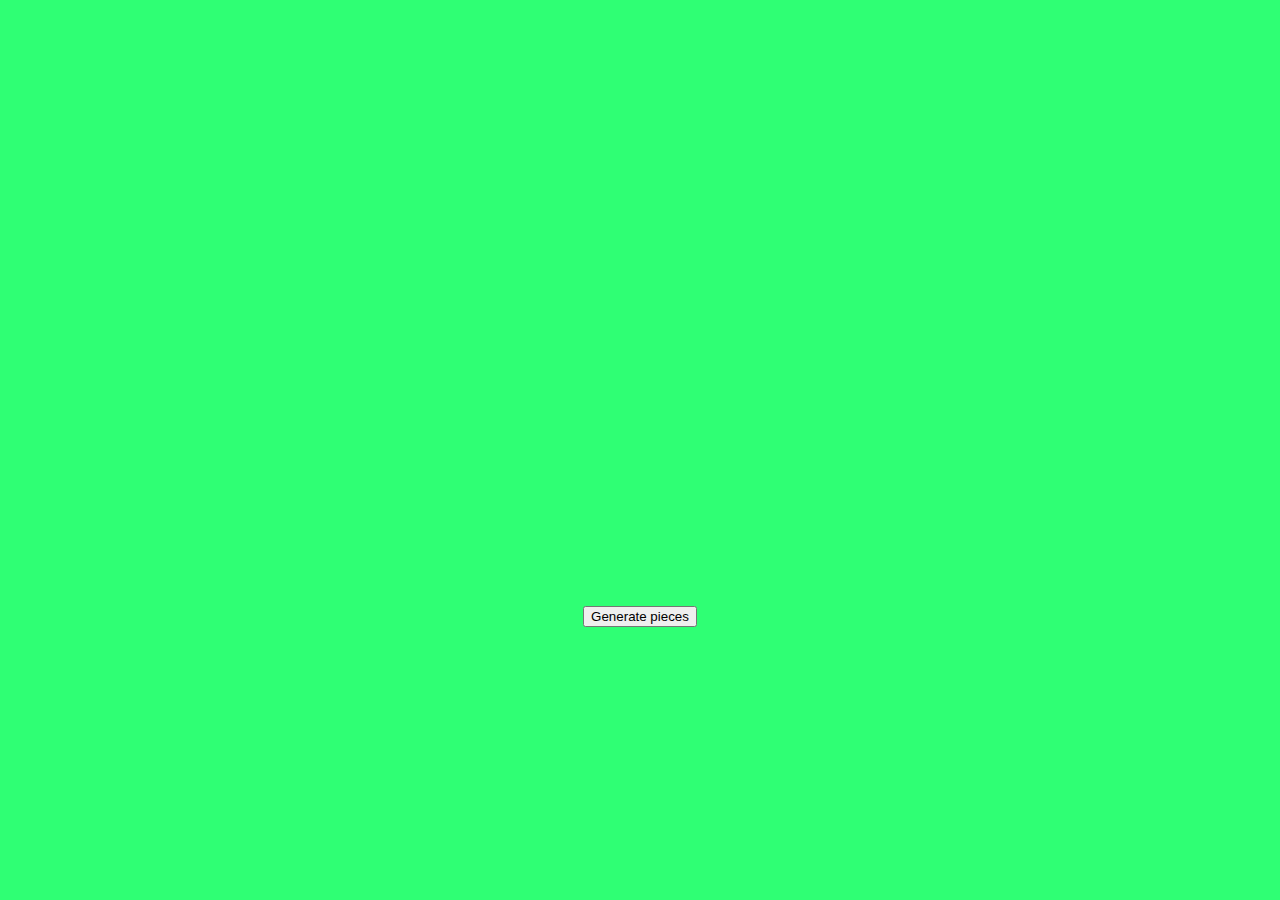
==== index.html @ bb1941b1 "version7" ====
<!DOCTYPE html>
<html lang="en">
<head>
  <meta charset="UTF-8">
  <meta name="viewport" content="width=device-width, initial-scale=1.0">
  <meta http-equiv="X-UA-Compatible" content="ie=edge">
  
  <script type="text/javascript" src="./starter_code/tangram.js"></script>
  <script type="text/javascript" src="game.js"></script>
  <script type="text/javascript" src="./starter_code/creator.js"></script>
  <script type="text/javascript" src="startgame.js"></script>
  
  <title>Tangram</title>
  <link rel="stylesheet" href="./starter_code/stylesheets/reset.css">
  <link rel="stylesheet" href="./starter_code/stylesheets/style.css">
</head>
<body >
    <div class="image">
        <svg version="1.1" xmlns="http://www.w3.org/2000/svg"
        xmlns:xlink="http://www.w3.org/1999/xlink" width="1198" height="600" onclick="game.drag(event)" id="lienzo" >
        
            <g>
            </g>

        </svg>
    <div class="level1" width="100px" height="100px"></div>
    </div>
<button id="generate">Generate pieces</button>

</body>
</html>
---- starter_code/stylesheets/style.css ----
body {
  background-color:rgb(47, 255, 116);
  color: #d9d9d9;
  font-family: Arial, sans-serif;
  text-align: center;
  /* -webkit-font-smoothing: antialiased;
  -moz-osx-font-smoothing: grayscale; */
  line-height: 200%;
  
}

svg{
  width: 100%;
  
}
.image{
  display:flex;
  justify-content: flex-start;
}
.level1{
  
  background-image: url("/home/usuario/projects/Tangram-game/images/duck.xcf");
  
}
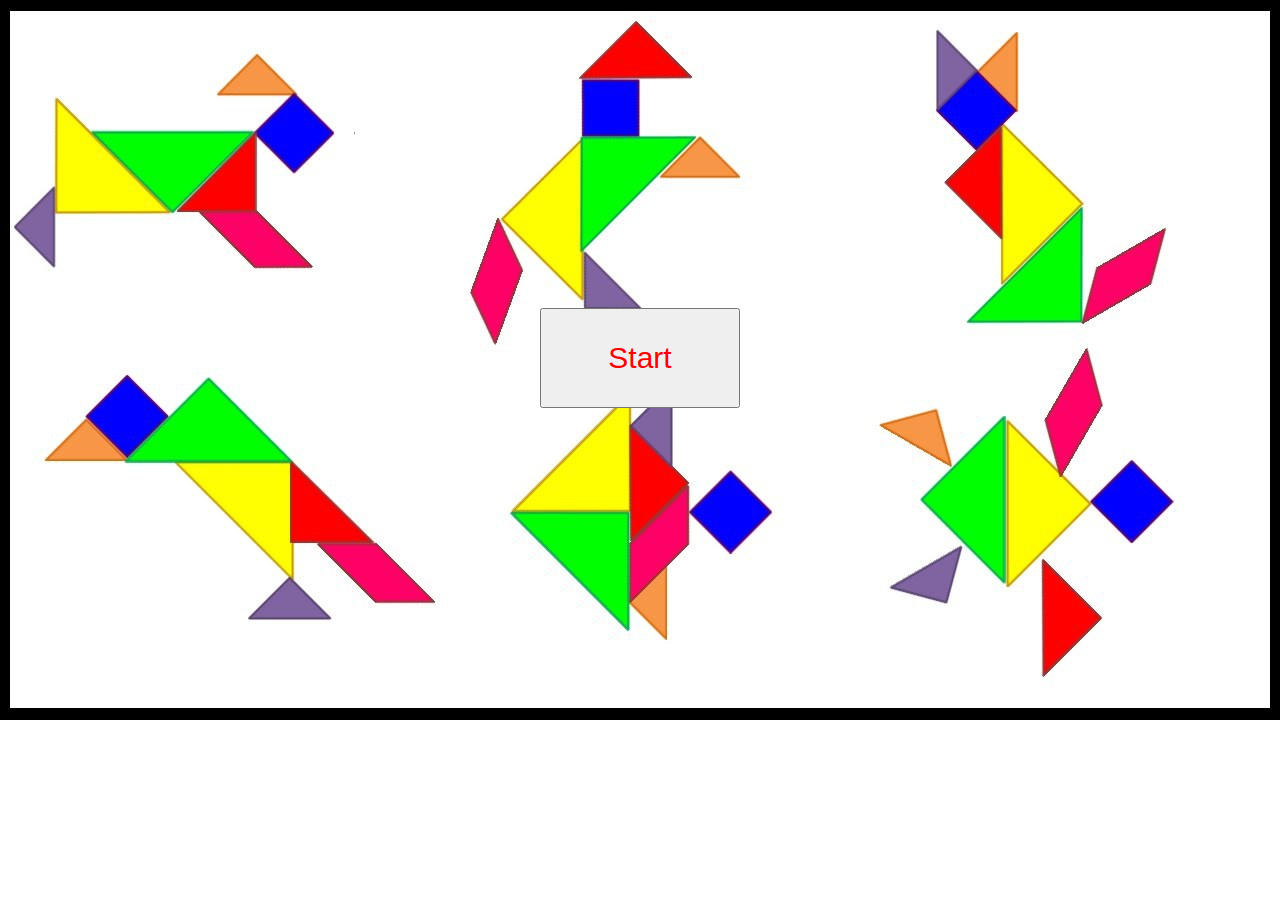
==== commit 283cd485: "version9" ====
--- a/index.html
+++ b/index.html
@@ -1,31 +1,15 @@
 <!DOCTYPE html>
 <html lang="en">
 <head>
-  <meta charset="UTF-8">
-  <meta name="viewport" content="width=device-width, initial-scale=1.0">
-  <meta http-equiv="X-UA-Compatible" content="ie=edge">
-  
-  <script type="text/javascript" src="./starter_code/tangram.js"></script>
-  <script type="text/javascript" src="game.js"></script>
-  <script type="text/javascript" src="./starter_code/creator.js"></script>
-  <script type="text/javascript" src="startgame.js"></script>
-  
-  <title>Tangram</title>
-  <link rel="stylesheet" href="./starter_code/stylesheets/reset.css">
-  <link rel="stylesheet" href="./starter_code/stylesheets/style.css">
+    <meta charset="UTF-8">
+    <meta name="viewport" content="width=device-width, initial-scale=1.0">
+    <meta http-equiv="X-UA-Compatible" content="ie=edge">
+    <title>Tangram</title>
+    <link rel="stylesheet" href="./starter_code/stylesheets/main.css">
 </head>
-<body >
-    <div class="image">
-        <svg version="1.1" xmlns="http://www.w3.org/2000/svg"
-        xmlns:xlink="http://www.w3.org/1999/xlink" width="1198" height="600" onclick="game.drag(event)" id="lienzo" >
-        
-            <g>
-            </g>
-
-        </svg>
-    <div class="level1" width="100px" height="100px"></div>
+<body>
+    <div>
+        <a href="game.html"><button>Start</button></a>
     </div>
-<button id="generate">Generate pieces</button>
-
 </body>
 </html>--- a/starter_code/stylesheets/main.css
+++ b/starter_code/stylesheets/main.css
@@ -0,0 +1,13 @@
+body {
+    background-image: url("../../images/background.jpg");
+    background-repeat:no-repeat;
+    display: flex;
+    justify-content: center
+  }
+button{
+   height:100px;
+   width: 200px;
+   color:red;
+   font-size: 30px;
+   margin-top: 300px;
+}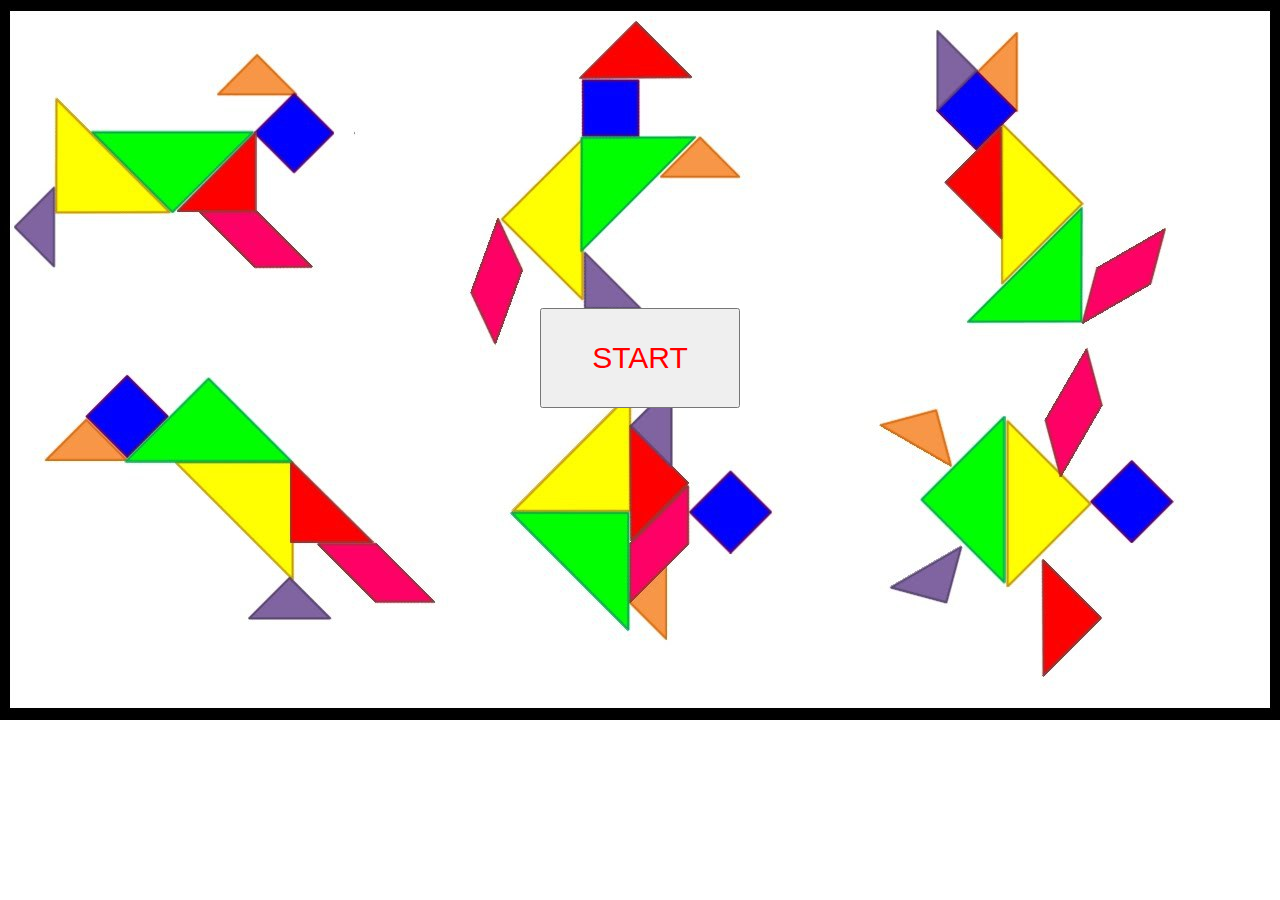
==== commit 8055d016: "version10" ====
--- a/index.html
+++ b/index.html
@@ -9,7 +9,7 @@
 </head>
 <body>
     <div>
-        <a href="game.html"><button>Start</button></a>
+        <a href="game.html"><button>START</button></a>
     </div>
 </body>
 </html>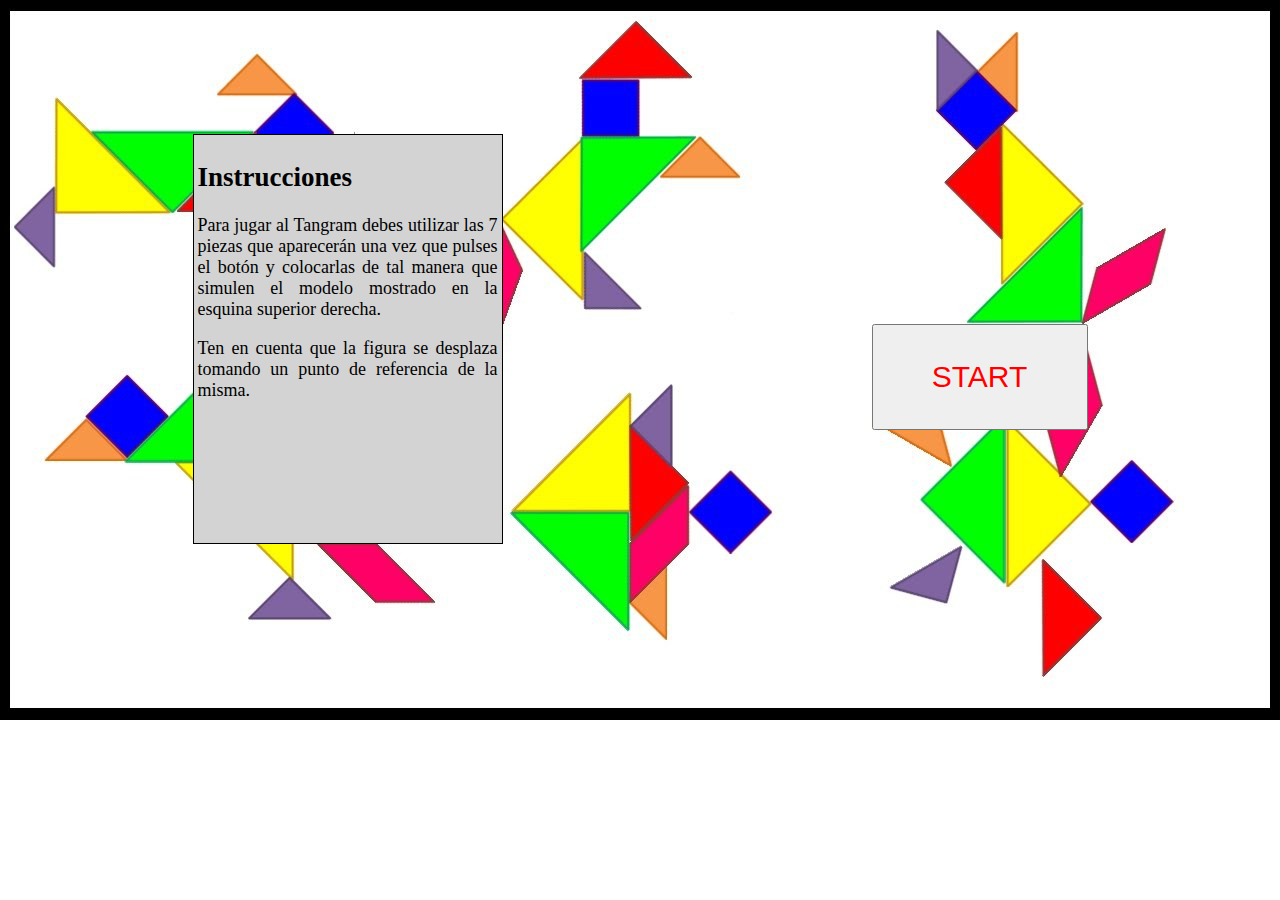
==== commit d87501c5: "version11" ====
--- a/index.html
+++ b/index.html
@@ -8,8 +8,17 @@
     <link rel="stylesheet" href="./starter_code/stylesheets/main.css">
 </head>
 <body>
-    <div>
-        <a href="game.html"><button>START</button></a>
+    <div class="back">
+        <div class="instructions">
+           <h2><b>Instrucciones</b></h2>
+            <p>
+            Para jugar al Tangram debes utilizar las 7 piezas que aparecerán
+            una vez que pulses el botón y colocarlas de tal manera que simulen
+            el modelo mostrado en la esquina superior derecha.</p>
+            <p>Ten en cuenta que la figura se desplaza tomando un punto de referencia de la misma. 
+           </p> 
+        </div>
+        <button ><a href="game.html">START</a></button>
     </div>
 </body>
 </html>--- a/starter_code/stylesheets/main.css
+++ b/starter_code/stylesheets/main.css
@@ -1,13 +1,36 @@
+*{
+    box-sizing: content-box;
+}
+
 body {
     background-image: url("../../images/background.jpg");
     background-repeat:no-repeat;
-    display: flex;
-    justify-content: center
+    /* display: flex;
+    justify-content: flex-start; */
   }
+.back{
+    display:flex;
+    justify-content: space-around;
+}
 button{
    height:100px;
    width: 200px;
    color:red;
    font-size: 30px;
-   margin-top: 300px;
-}+   margin-top:25%; 
+}
+a{
+    text-decoration:none;
+    color:red;
+}
+.instructions{
+    height:400px;
+    width:300px;
+    background-color: lightgrey;
+    margin-top:10%;
+    border: 1px solid black;
+    padding:4px;
+    text-align:justify;
+    font-size: 18px;
+
+}
